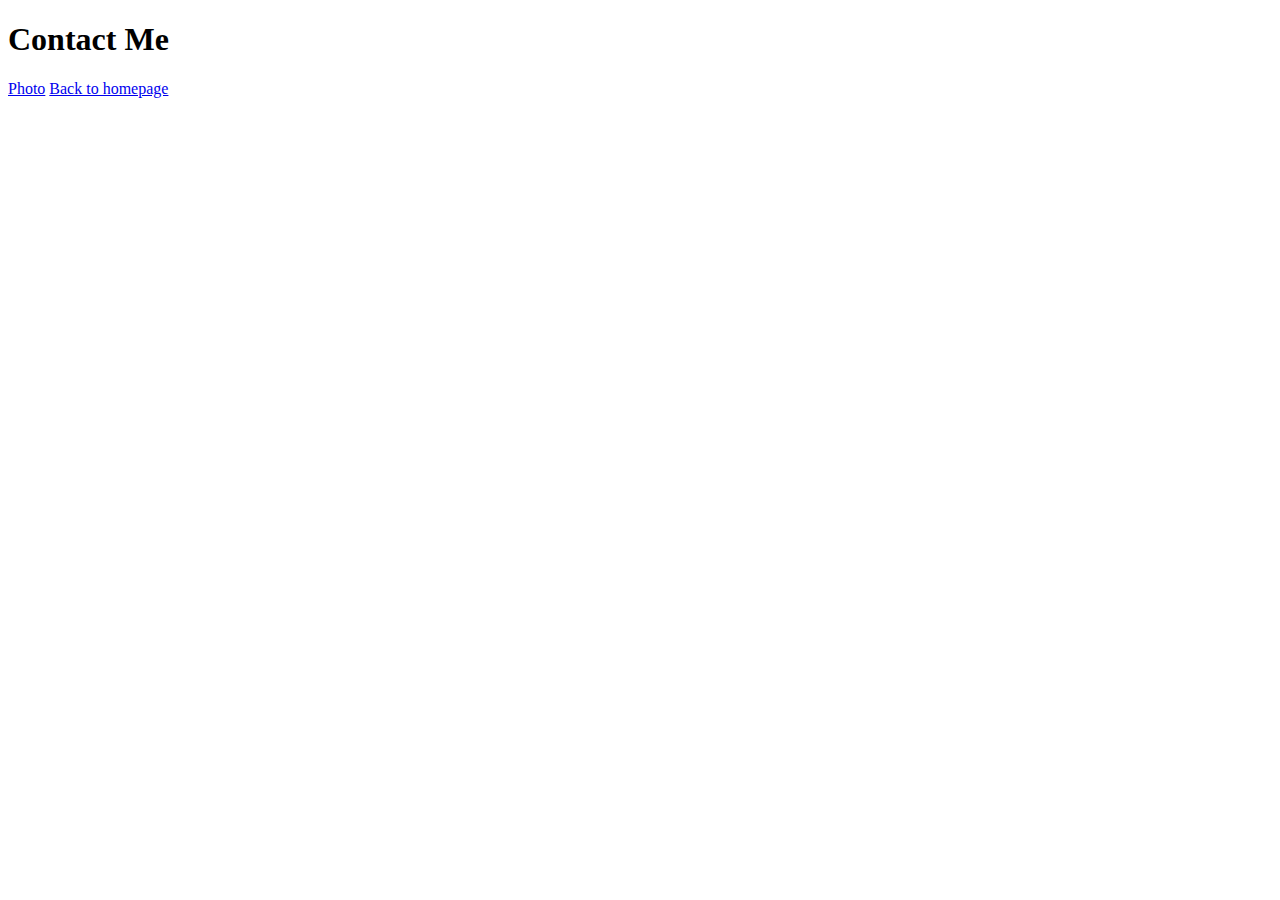
==== contact.html @ d7ab4391 "Created the initial file structure" ====
<!DOCTYPE html>
<html lang="en">
<head>
    <meta charset="UTF-8">
    <meta name="viewport" content="width=device-width, initial-scale=1.0">
    <title>Contact Me</title>
</head>
<body>
    <h1>Contact Me</h1>
    <a href="/photo.html">Photo</a>
    <a href="/">Back to homepage</a>

</body>
</html>
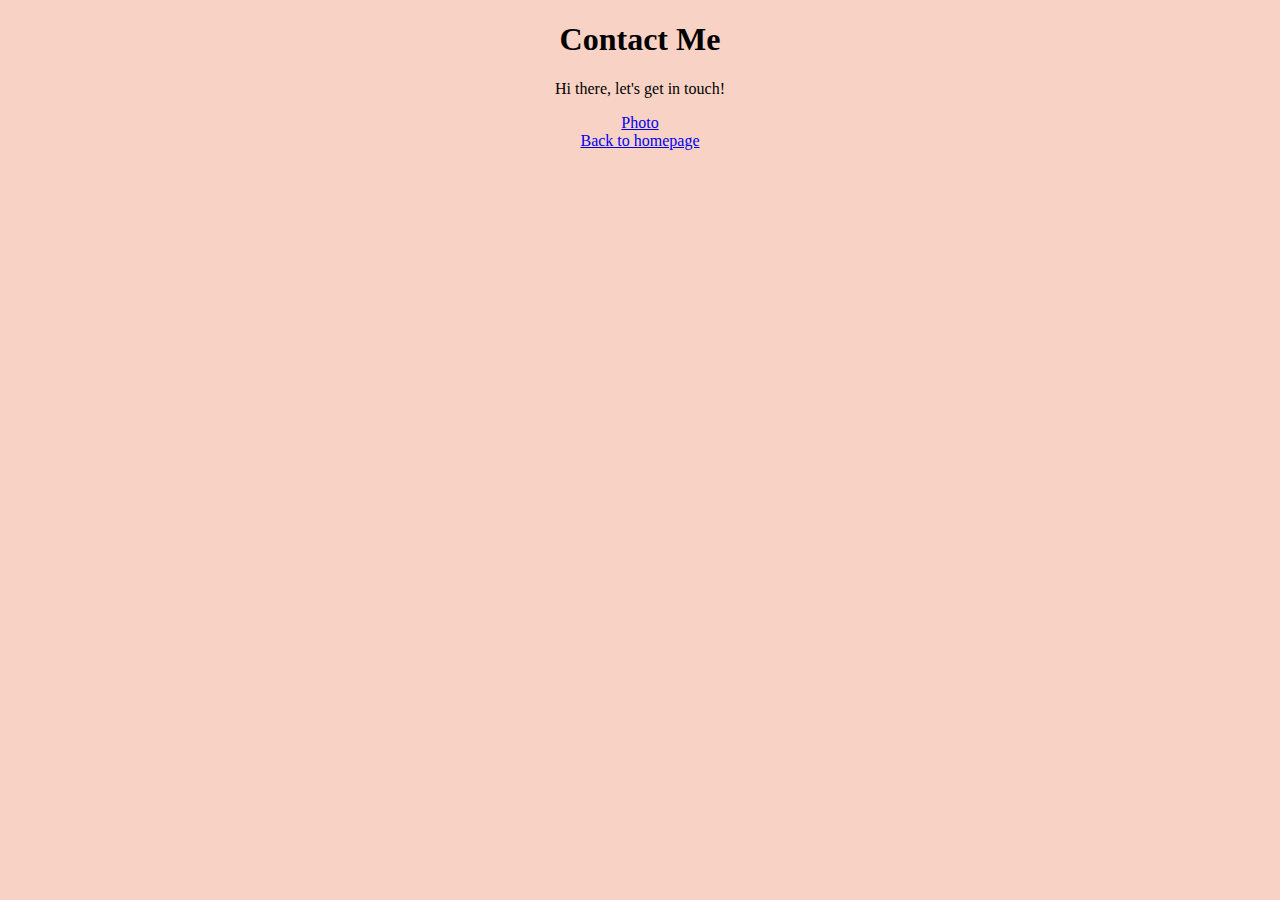
==== commit 8186b5b7: "Added a photo and styling, added more text" ====
--- a/contact.html
+++ b/contact.html
@@ -3,11 +3,14 @@
 <head>
     <meta charset="UTF-8">
     <meta name="viewport" content="width=device-width, initial-scale=1.0">
+    <link rel="stylesheet" href="/css/style.css">
     <title>Contact Me</title>
 </head>
 <body>
     <h1>Contact Me</h1>
+    <p>Hi there, let's get in touch!</p>
     <a href="/photo.html">Photo</a>
+    <br />
     <a href="/">Back to homepage</a>
 
 </body>
--- a/css/style.css
+++ b/css/style.css
@@ -0,0 +1,7 @@
+body {
+  background: #f8d3c5;
+}
+
+body {
+  text-align: center;
+}
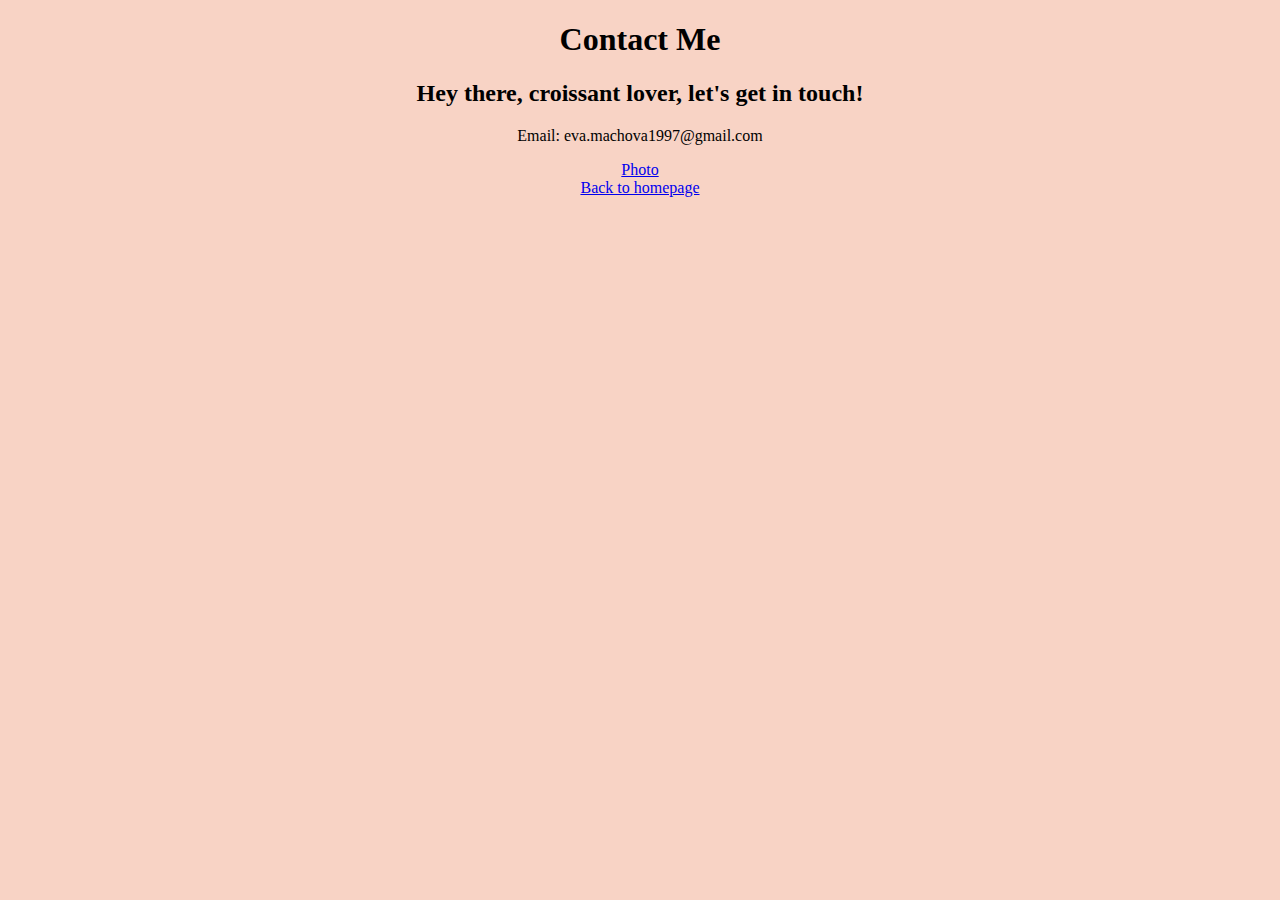
==== commit b4f68844: "Optimised the page for SEO" ====
--- a/contact.html
+++ b/contact.html
@@ -1,17 +1,21 @@
 <!DOCTYPE html>
 <html lang="en">
-<head>
-    <meta charset="UTF-8">
-    <meta name="viewport" content="width=device-width, initial-scale=1.0">
-    <link rel="stylesheet" href="/css/style.css">
-    <title>Contact Me</title>
-</head>
-<body>
+  <head>
+    <meta charset="UTF-8" />
+    <meta
+      name="description"
+      content="Are you looking for a content writer for your next project? Get in touch with the croissant expert today!"
+    />
+    <meta name="viewport" content="width=device-width, initial-scale=1.0" />
+    <link rel="stylesheet" href="/css/style.css" />
+    <title>Contact Me - Eva Machova</title>
+  </head>
+  <body>
     <h1>Contact Me</h1>
-    <p>Hi there, let's get in touch!</p>
+    <h2>Hey there, croissant lover, let's get in touch!</h2>
+    <p>Email: eva.machova1997@gmail.com</p>
     <a href="/photo.html">Photo</a>
     <br />
     <a href="/">Back to homepage</a>
-
-</body>
-</html>+  </body>
+</html>
